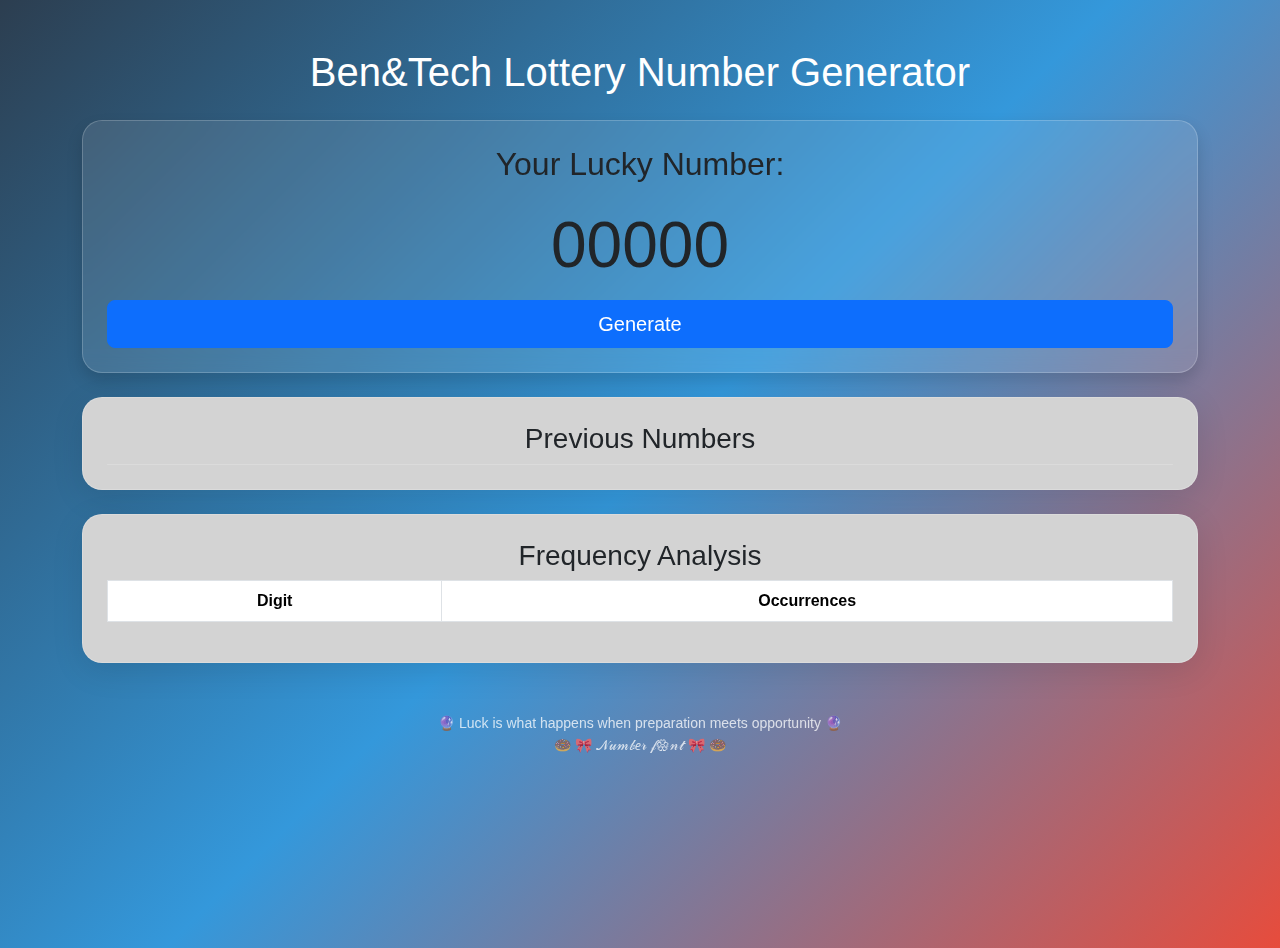
==== index.html @ db022457 "Add files via upload" ====
<!--<!DOCTYPE html>
<html lang="en">
<head>
    <meta charset="UTF-8">
    <meta name="viewport" content="width=device-width, initial-scale=1.0">
    <title>Lottery Number Generator</title>
    <link rel="stylesheet" href="https://cdn.jsdelivr.net/npm/bootstrap@5.3.0/dist/css/bootstrap.min.css">
    <link rel="stylesheet" href="styles.css">
</head>
<body>
    <div class="container text-center mt-5">
        <h1 class="mb-4">Lottery Number Generator</h1>
        <div class="card p-4 shadow">
            <h2>Your Lucky Number:</h2>
            <div id="lottery-number" class="display-3 my-3">00000</div>
            <button class="btn btn-primary btn-lg" onclick="generateLotteryNumber()">Generate</button>
        </div>
    </div>

    <script src="script.js"></script>
</body>
</html>-->


<!--updated code-->


<!DOCTYPE html>
<html lang="en" ng-app>
<head>
    <meta charset="UTF-8">
    <meta name="viewport" content="width=device-width, initial-scale=1.0">
    <title>Lottery Number Generator</title>
    <link rel="stylesheet" href="https://cdn.jsdelivr.net/npm/bootstrap@5.3.0/dist/css/bootstrap.min.css">
    <script type="text/javascript" src="cdn_modules/onsen@2.12.8/js/onsenui.min.js"></script>
    <script type="text/javascript" src="cdn_modules/jquery@3.7.1/jquery.min.js"></script>
    <script type="text/javascript" src="cdn_modules/font-awesome@6.7.2/css/all.min.css"></script>
    <script type="text/javascript" src="cdn_modules/fastify@5.2.1/fastify.js"></script>
    <script type="text/javascript" src="cdn_modules/swagger-ui@5.18.2/swagger-ui.js"></script>
    <script type="text/javascript" src="cdn_modules/twitter-bootstrap@5.3.3/js/bootstrap.min.js"></script>
    <link rel="stylesheet" href="styles.css">
    
    <style>
            :root {
          --gradient-1: #2c3e50;
          --gradient-2: #3498db;
          --accent-color: #e74c3c;
          --color: #25ef53;
        }
        
         body {
            background: linear-gradient(135deg, var(--gradient-1), var(--gradient-2),var(--accent-color));
            min-height: 100vh;
            color: white;
            font-family: 'Arial Rounded MT Bold', Arial, sans-serif;
        }
        
        
        .card {
            background: rgba(255, 255, 255, 0.1);
            backdrop-filter: blur(10px);
            border-radius: 20px;
            border: 1px solid rgba(255, 255, 255, 0.2);
            box-shadow: 0 8px 32px rgba(0, 0, 0, 0.1);
        }
        
      .mt-4{
        background-color:lightgray; 
      }
    </style>
</head>
<body>
    <div class="container text-center mt-5">
        <h1 class="mb-4"> Ben&Tech Lottery Number Generator</h1>
        
        <div class="card p-4 shadow">
            <h2>Your Lucky Number:</h2>
            <div id="lottery-number" class="display-3 my-3">00000</div>
            <button class="btn btn-primary btn-lg" onclick="generateLotteryNumber()">Generate</button>
        </div>

        <!-- Previous Numbers -->
        <div class="card p-4 mt-4">
            <h3>Previous Numbers</h3>
            <ul id="previous-numbers" class="list-group"></ul>
        </div>

        <!-- Frequency Analysis -->
        <div class="card p-4 mt-4">
            <h3>Frequency Analysis</h3>
            <table class="table table-bordered">
                <thead>
                    <tr>
                        <th>Digit</th>
                        <th>Occurrences</th>
                    </tr>
                </thead>
                <tbody id="frequency-table"></tbody>
            </table>
        </div>
        
        
        <footer class="text-center mt-5 opacity-75">
            <small>🔮 Luck is what happens when preparation meets opportunity 🔮</small>
            <small>
              <p class="icon">🍩  🎀  𝒩𝓊𝓂𝒷𝑒𝓇 𝒻🏵𝓃𝓉  🎀  🍩</p>
            </small>
        </footer>
    </div>
    

<br>
    <audio id="sound" src="/da25ab4555b846a5834d65f46a5d9fcf.mov"></audio>
    <script src="script.js"></script>
    <script type="text/javascript" src="cdn_modules/fastify@5.2.1/fastify.js"></script> 
</body>
</html>
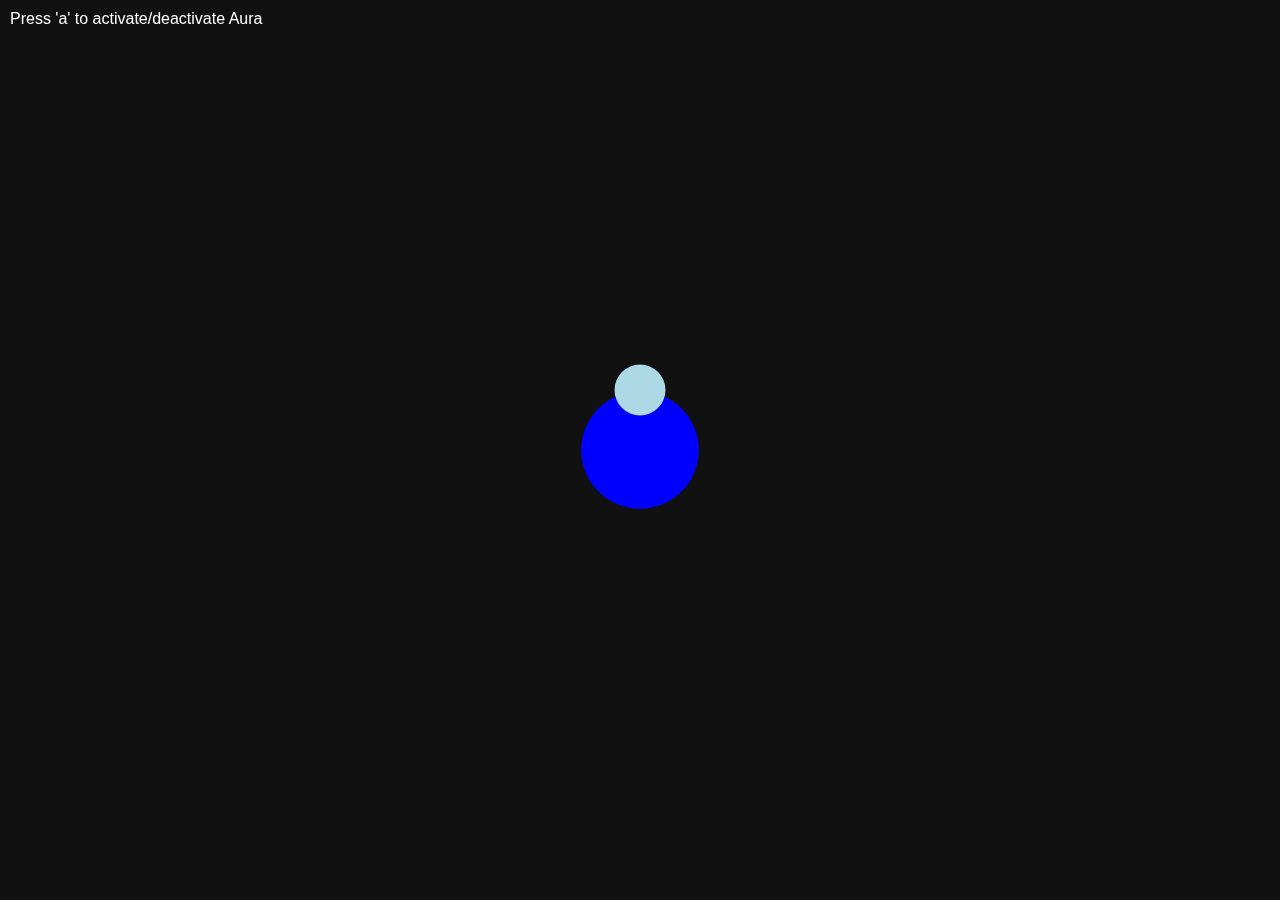
==== commit 21679510: "Add files via upload" ====
--- a/index.html
+++ b/index.html
@@ -1,117 +1,38 @@
 <!--<!DOCTYPE html>
-<html lang="en">
+<html>
 <head>
-    <meta charset="UTF-8">
-    <meta name="viewport" content="width=device-width, initial-scale=1.0">
-    <title>Lottery Number Generator</title>
-    <link rel="stylesheet" href="https://cdn.jsdelivr.net/npm/bootstrap@5.3.0/dist/css/bootstrap.min.css">
-    <link rel="stylesheet" href="styles.css">
+  <title>Particle/Thought Destroyer</title>
+  <style>
+    body {
+      margin: 0;
+      overflow: hidden;
+    }
+    canvas {
+      display: block;
+    }
+  </style>
 </head>
 <body>
-    <div class="container text-center mt-5">
-        <h1 class="mb-4">Lottery Number Generator</h1>
-        <div class="card p-4 shadow">
-            <h2>Your Lucky Number:</h2>
-            <div id="lottery-number" class="display-3 my-3">00000</div>
-            <button class="btn btn-primary btn-lg" onclick="generateLotteryNumber()">Generate</button>
-        </div>
-    </div>
-
-    <script src="script.js"></script>
+  <canvas id="particleCanvas"></canvas>
+  <script src="app.js"></script>
 </body>
-</html>-->
-
-
-<!--updated code-->
+</html>
+-->
 
 
 <!DOCTYPE html>
-<html lang="en" ng-app>
+<html>
 <head>
-    <meta charset="UTF-8">
-    <meta name="viewport" content="width=device-width, initial-scale=1.0">
-    <title>Lottery Number Generator</title>
-    <link rel="stylesheet" href="https://cdn.jsdelivr.net/npm/bootstrap@5.3.0/dist/css/bootstrap.min.css">
-    <script type="text/javascript" src="cdn_modules/onsen@2.12.8/js/onsenui.min.js"></script>
-    <script type="text/javascript" src="cdn_modules/jquery@3.7.1/jquery.min.js"></script>
-    <script type="text/javascript" src="cdn_modules/font-awesome@6.7.2/css/all.min.css"></script>
-    <script type="text/javascript" src="cdn_modules/fastify@5.2.1/fastify.js"></script>
-    <script type="text/javascript" src="cdn_modules/swagger-ui@5.18.2/swagger-ui.js"></script>
-    <script type="text/javascript" src="cdn_modules/twitter-bootstrap@5.3.3/js/bootstrap.min.js"></script>
-    <link rel="stylesheet" href="styles.css">
-    
-    <style>
-            :root {
-          --gradient-1: #2c3e50;
-          --gradient-2: #3498db;
-          --accent-color: #e74c3c;
-          --color: #25ef53;
-        }
-        
-         body {
-            background: linear-gradient(135deg, var(--gradient-1), var(--gradient-2),var(--accent-color));
-            min-height: 100vh;
-            color: white;
-            font-family: 'Arial Rounded MT Bold', Arial, sans-serif;
-        }
-        
-        
-        .card {
-            background: rgba(255, 255, 255, 0.1);
-            backdrop-filter: blur(10px);
-            border-radius: 20px;
-            border: 1px solid rgba(255, 255, 255, 0.2);
-            box-shadow: 0 8px 32px rgba(0, 0, 0, 0.1);
-        }
-        
-      .mt-4{
-        background-color:lightgray; 
-      }
-    </style>
+  <title>Aura: Space Security</title>
+  <style>
+    body { margin: 0; overflow: hidden; background: #111; }
+    canvas { display: block; }
+    #info { position: absolute; top: 10px; left: 10px; color: white; font-family: sans-serif; }
+  </style>
 </head>
 <body>
-    <div class="container text-center mt-5">
-        <h1 class="mb-4"> Ben&Tech Lottery Number Generator</h1>
-        
-        <div class="card p-4 shadow">
-            <h2>Your Lucky Number:</h2>
-            <div id="lottery-number" class="display-3 my-3">00000</div>
-            <button class="btn btn-primary btn-lg" onclick="generateLotteryNumber()">Generate</button>
-        </div>
-
-        <!-- Previous Numbers -->
-        <div class="card p-4 mt-4">
-            <h3>Previous Numbers</h3>
-            <ul id="previous-numbers" class="list-group"></ul>
-        </div>
-
-        <!-- Frequency Analysis -->
-        <div class="card p-4 mt-4">
-            <h3>Frequency Analysis</h3>
-            <table class="table table-bordered">
-                <thead>
-                    <tr>
-                        <th>Digit</th>
-                        <th>Occurrences</th>
-                    </tr>
-                </thead>
-                <tbody id="frequency-table"></tbody>
-            </table>
-        </div>
-        
-        
-        <footer class="text-center mt-5 opacity-75">
-            <small>🔮 Luck is what happens when preparation meets opportunity 🔮</small>
-            <small>
-              <p class="icon">🍩  🎀  𝒩𝓊𝓂𝒷𝑒𝓇 𝒻🏵𝓃𝓉  🎀  🍩</p>
-            </small>
-        </footer>
-    </div>
-    
-
-<br>
-    <audio id="sound" src="/da25ab4555b846a5834d65f46a5d9fcf.mov"></audio>
-    <script src="script.js"></script>
-    <script type="text/javascript" src="cdn_modules/fastify@5.2.1/fastify.js"></script> 
+  <canvas id="particleCanvas"></canvas>
+  <div id="info">Press 'a' to activate/deactivate Aura</div>
+  <script src="app.js"></script>
 </body>
-</html>+</html>
